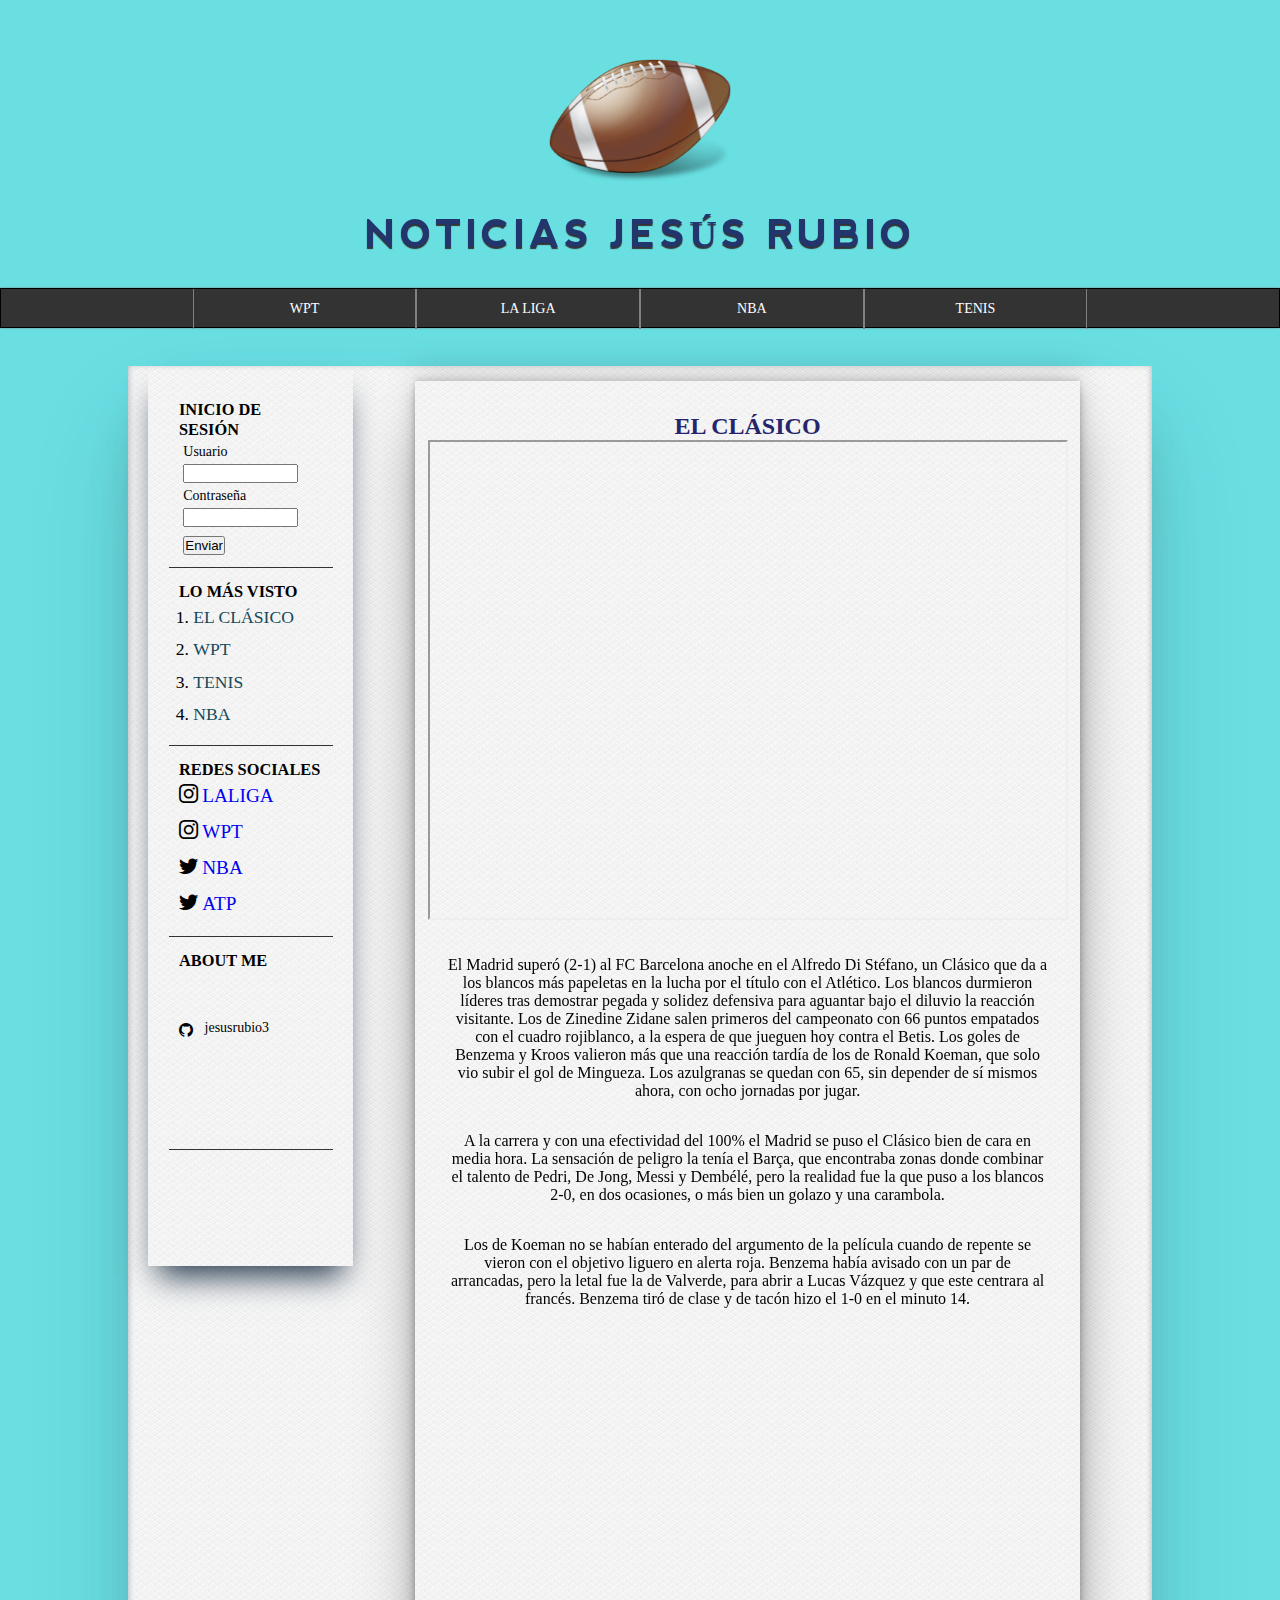
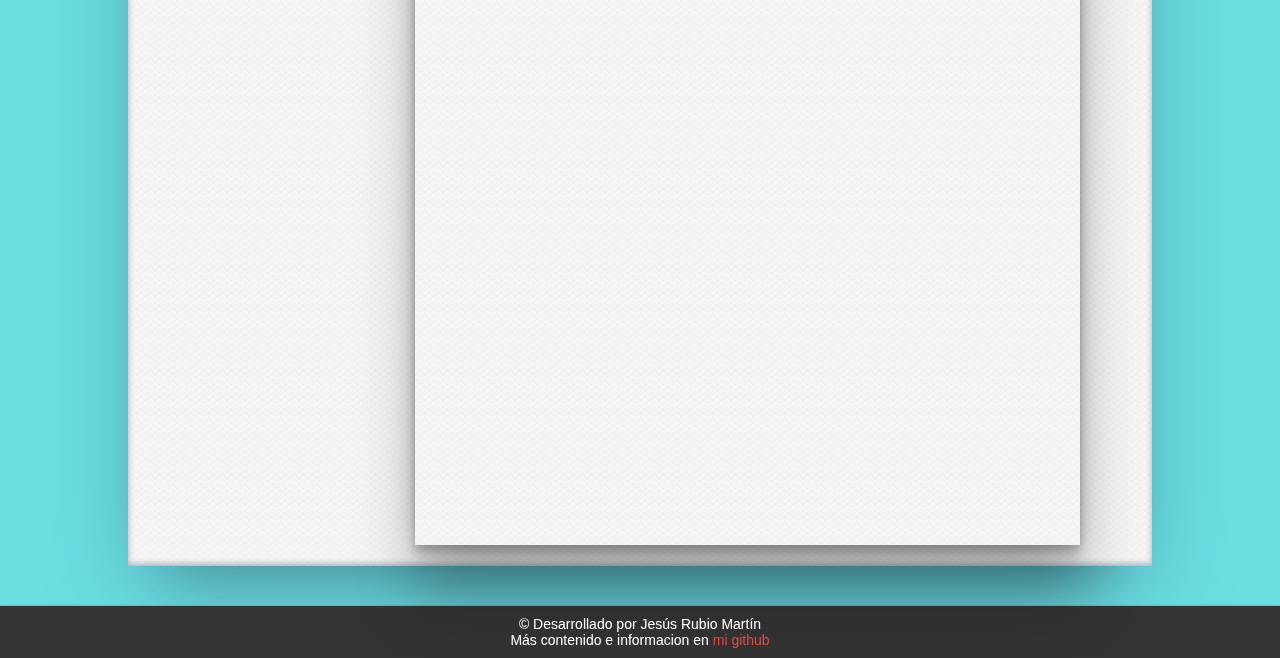
==== laliga.html @ 3f98abc2 "creación laliga" ====
<!DOCTYPE html>

<html lang="es">

<head>
    <meta charset="utf-8" />
    <title>NOTICIAS</title>
    <link rel="icon" type="image/x-icon" href="./imagenes/favicon.png">
    <link rel="stylesheet" type="text/css" href="liga.css">
    <meta name="viewport" content="width=device-width, user-scalable=no" />
    <link rel="stylesheet" type="text/css" href="responsive.css" />

</head>

<body>

    <header id="header">

        <div id="logotipo">

            <img src="./imagenes/sports-icon-png-3302.jpg" alt="logotipo de la web" />

        </div>

        <h1>
            <a href="./index.html">
                NOTICIAS JESÚS RUBIO
            </a>
        </h1>

    </header>

    <nav id="nav">
        <ul>
            <li><a href="padel.html">WPT</a></li>
            <li><a href="laliga.html">LA LIGA</a></li>
            <li><a href="nba.html">NBA</a></li>
            <li><a href="tenis.html">TENIS</a></li>
        </ul>
    </nav>

    <div id="contents">
        <aside id="aside">
            <div class="widget">
                <h3>INICIO DE SESIÓN</h3>


                <form>
                    <label>Usuario</label>
                    <input type="text" />

                    <label>Contraseña</label>
                    <input type="password" />

                    <input type="submit" value="Enviar" />

                </form>

            </div>

            <div class="widget">
                <h3>LO MÁS VISTO</h3>


                <ol>
                    <li><a href="laliga.html">EL CLÁSICO</a></li>
                    <li><a href="padel.html">WPT</a></li>
                    <li><a href="tenis.html">TENIS</a></li>
                    <li><a href="nba.html">NBA</a></li>
                </ol>

            </div>

            <div class="widget">
                <h3>REDES SOCIALES</h3>


                <ul>
                    <li><span class="icon-instagram"></span><a href="https://www.instagram.com/laliga/?hl=es"
                            target="_blank">LALIGA</a></li>
                    <li><span class="icon-instagram"></span><a href="https://www.instagram.com/worldpadeltour/?hl=es"
                            target="_blank">WPT</a></li>
                    <li><span class="icon-twitter"></span><a href="https://twitter.com/nba" target="_blank">NBA</a></li>
                    <li><span class="icon-twitter"></span><a
                            href="https://twitter.com/ATPTour_ES?ref_src=twsrc%5Egoogle%7Ctwcamp%5Eserp%7Ctwgr%5Eauthor"
                            target="_blank">ATP</a></li>
                </ul>

            </div>

            <div id="about" class="widget">
                <h3>ABOUT ME</h3>

                <span class="icon-github"></span><a href="https://github.com/jesusrubio3" target="_blank">
                    jesusrubio3</a>

            </div>
        </aside>

        <section>
            <article>
                <h2>EL CLÁSICO</h2>
                <iframe src="https://www.youtube.com/embed/lHwnZf_FGNU" title="YouTube video player"
                    allow="accelerometer; autoplay; clipboard-write; encrypted-media; gyroscope; picture-in-picture"
                    allowfullscreen></iframe>
                <p> El Madrid superó (2-1) al FC Barcelona anoche en el Alfredo Di Stéfano, un Clásico que da a los
                    blancos más papeletas en la lucha por el título con el Atlético. Los blancos durmieron líderes tras
                    demostrar pegada y solidez defensiva para aguantar bajo el diluvio la reacción visitante. Los de
                    Zinedine Zidane salen primeros del campeonato con 66 puntos empatados con el cuadro rojiblanco, a la
                    espera de que jueguen hoy contra el Betis. Los goles de Benzema y Kroos valieron más que una
                    reacción tardía de los de Ronald Koeman, que solo vio subir el gol de Mingueza. Los azulgranas se
                    quedan con 65, sin depender de sí mismos ahora, con ocho jornadas por jugar.</p>
                <p>
                    A la carrera y con una efectividad del 100% el Madrid se puso el Clásico bien de cara en media hora.
                    La sensación de peligro la tenía el Barça, que encontraba zonas donde combinar el talento de Pedri,
                    De Jong, Messi y Dembélé, pero la realidad fue la que puso a los blancos 2-0, en dos ocasiones, o
                    más bien un golazo y una carambola.
                </p>
                <p>
                    Los de Koeman no se habían enterado del argumento de la película cuando de repente se vieron con el
                    objetivo liguero en alerta roja. Benzema había avisado con un par de arrancadas, pero la letal fue
                    la de Valverde, para abrir a Lucas Vázquez y que este centrara al francés. Benzema tiró de clase y
                    de tacón hizo el 1-0 en el minuto 14. </p>
            </article>

        </section>
    </div>

    <footer>
        <p>&copy; Desarrollado por Jesús Rubio Martín</p>
        <p>Más contenido e informacion en <a href="https://github.com/jesusrubio3">mi github</a></p>
    </footer>
</body>
---- liga.css ----
@font-face
{
    font-family: "nevis";
    src: url(./fonts/nevis.eot);
    /*esto es por si no carga la primera fuente*/
    src: url(./fonts/nevis.eot?#iefix) format('embedded-opentype'),
         url(./fonts/nevis.woff) format('wof'),
         url(./fonts/nevis.ttf) format('truetype'),
         url(./fonts/nevis.svg) format('svg');

    font-weight: normal;
    font-style: normal;

}

@font-face {
    font-family: 'icomoon';
    src:  url('fonts/icomoon.eot?xc77l4');
    src:  url('fonts/icomoon.eot?xc77l4#iefix') format('embedded-opentype'),
      url('fonts/icomoon.ttf?xc77l4') format('truetype'),
      url('fonts/icomoon.woff?xc77l4') format('woff'),
      url('fonts/icomoon.svg?xc77l4#icomoon') format('svg');
    font-weight: normal;
    font-style: normal;
    font-display: block;
  }
  
  [class^="icon-"], [class*=" icon-"] {
    /* use !important to prevent issues with browser extensions that change fonts */
    font-family: 'icomoon' !important;
    font-style: normal;
    font-weight: normal;
    font-variant: normal;
    text-transform: none;
    line-height: 1;
  
    /* Better Font Rendering =========== */
    -webkit-font-smoothing: antialiased;
    -moz-osx-font-smoothing: grayscale;
  }
  
  .icon-instagram:before {
    content: "\ea92";
  }
  .icon-twitter:before {
    content: "\ea96";
  }
  .icon-github:before {
    content: "\eab0";
  }  

  


*
{
    padding: 0px;
    margin: 0px;
    box-sizing: border-box;
}


body
{
    background-color: #69dfe2;

}

#header
{
    
    width: 100%;
    height: 50%;
    margin: 0px auto;
    margin-bottom: 2%;
    
    
}

#header  h1 a:link, a:visited, a:active {
    text-decoration:none;
}


#header #logotipo
{
    width: 30%;
    margin: 0 auto;
    padding-top: 20px;
    
}

#header #logotipo img
{
    display: block;
    text-align: center;
    margin: 0px auto;
    width: 50%;
    
}


#header h1
{
    width:75%;
    text-decoration: none;
    text-align: center;
    font-size: 2.4rem;
    font-family: "nevis";
    text-transform: uppercase;
    letter-spacing: 4px;
    text-shadow: 0px 2px 1px #333333;
    transition: all 300ms;
    margin: 0px auto;
}

#header h1 a{
    text-decoration: none;
    color: #23356d;
}

#header h1 a:hover 
{
    
    color:#5479c2;

}

#nav
{
    border: 1px solid black;
    width: 100%;
    background-color: #333333;
    color: white;
    height: 40px;
    font-size: 14px;
    box-shadow: 0px 0px 2px gray;
    margin-top:2rem;
    

}

#nav ul 
{

    
    list-style: none;
    text-decoration: none;
    margin: 0px auto;
    width: 70%;
    
}

#nav > ul > li
{
    line-height: 40px;
    float: left;
    border-right: 1px solid gray;
    transition: all 300ms;
    width: 25%;
    text-align: center;
}

#nav > ul > li  a
{
    display: block;
    padding-left: 20px;
    padding-right: 20px;
    color: white;
    text-decoration: none;
    border-left: 1px solid gray;

    
}

#nav > ul > li > a:hover{
    color:#97a9e0;
    
}

#contents {
    width: 80%;
    height: 200vh;
    margin: 0px auto;
    margin-top: 3%;
    background-image: url(./imagenes/paven.png);
    box-shadow: rgba(50, 50, 93, 0.25) 0px 50px 100px -20px, rgba(0, 0, 0, 0.3) 0px 30px 60px -30px, rgba(10, 37, 64, 0.35) 0px -2px 6px 0px inset;
}

#aside{
    width: 20%;
    min-height: 50%;
    margin-left: 2%;
    padding-top: 2%;
    box-shadow: rgb(38, 57, 77) 0px 20px 30px -10px;
    float: left;
}

#aside .widget
{
    
    display: block;
    width: 80%;
    min-height: 15%;
    margin: 5px auto;
    padding: 8px;
    padding-left: 10px;
    padding-right: 10px;
    font-size: 14px;
    border-bottom: 1px solid #333;
    margin-bottom: 3%;
    
}


#aside .widget form label,
#aside .widget form input{
    margin: 3%;
    
}

#contents #aside .widget h3{
    margin-top: 0px;
    margin-bottom: 3%;
    
}

#login{
    margin-bottom: 5%;
}

#aside div input[type="submit"]:hover{
    
    cursor: pointer;
}

#aside div input[type="text"],
#aside div input[type="password"]{
    width: 80%;
}

#aside ol li{
    margin-left: 10%;
    margin-bottom: 8%;
    font-size: 1.1rem;

}

#aside ol li a{
    text-decoration: none;
    color: #154a5a;
    transition: all 300ms;

}

#aside ol li a:hover{
    text-decoration: none;
    color: #72cce7;
    font-size: 1.2rem;

}

#aside div ul li{
    margin-bottom: 9%;
    font-size: 1.2rem;
    list-style-type: none;
    
}

#aside div ul li span{
    margin-right: 3%;
}


#aside div ul li a{
    text-decoration: none;
}

#about a{
    text-decoration: none;
    margin-left: 5%;
    font-size: 100%;
    color: black;
}

#about a:hover{
    color: #154a5a;
}


#contents #aside #about span{
    position: absolute; 
    
    margin: 0px;
    margin-top: 3.7%;
    
}

#about a{
    position: absolute; 
    
    margin: 0px;
    margin-left: 2%;
    margin-top: 3.5%;
}

#about{
    
    min-height: 23vh !important;
}
section{
    float: right;
    width: 65%;
    height:98%;
    box-shadow: rgba(0, 0, 0, 0.25) 0px 54px 55px, rgba(0, 0, 0, 0.12) 0px -12px 30px, rgba(0, 0, 0, 0.12) 0px 4px 6px, rgba(0, 0, 0, 0.17) 0px 12px 13px, rgba(0, 0, 0, 0.09) 0px -3px 5px;
    margin-right: 7%;
    margin-left: 5%;
    text-align: center;
    margin-top: 1.4%;
}

section h2{
    color: rgb(37, 37, 109);
    margin-top: 2rem;
}

article{
    min-height: 40%;
    
}
iframe{
    width:40rem;
    height:30rem;
}

section p{
    margin: 2rem;
    justify-content: center;
    font-size: 1rem;
}

footer
{
    width: 100%;
    margin: 0px auto;
    text-align: center;
    margin-top: 40px;
    background-color: #333;
    padding-top: 10px;
    padding-bottom: 10px;
    color: white;
    font-family: sans-serif;
    font-size: 14px;
    box-shadow: 0px 0px 2px gray;
}

footer a{
    text-decoration: none;
    color: rgb(221, 75, 75);
    

}
---- responsive.css ----
@media (max-width:600px){


#nav ul li{
    
    float: none;
    width:145%;
    border-right: none;
    border-left: none;
    border-bottom: 2px solid white;
    
}
#nav ul {
    margin: 0px;
}
#nav{
    height:60%;
    
}
}
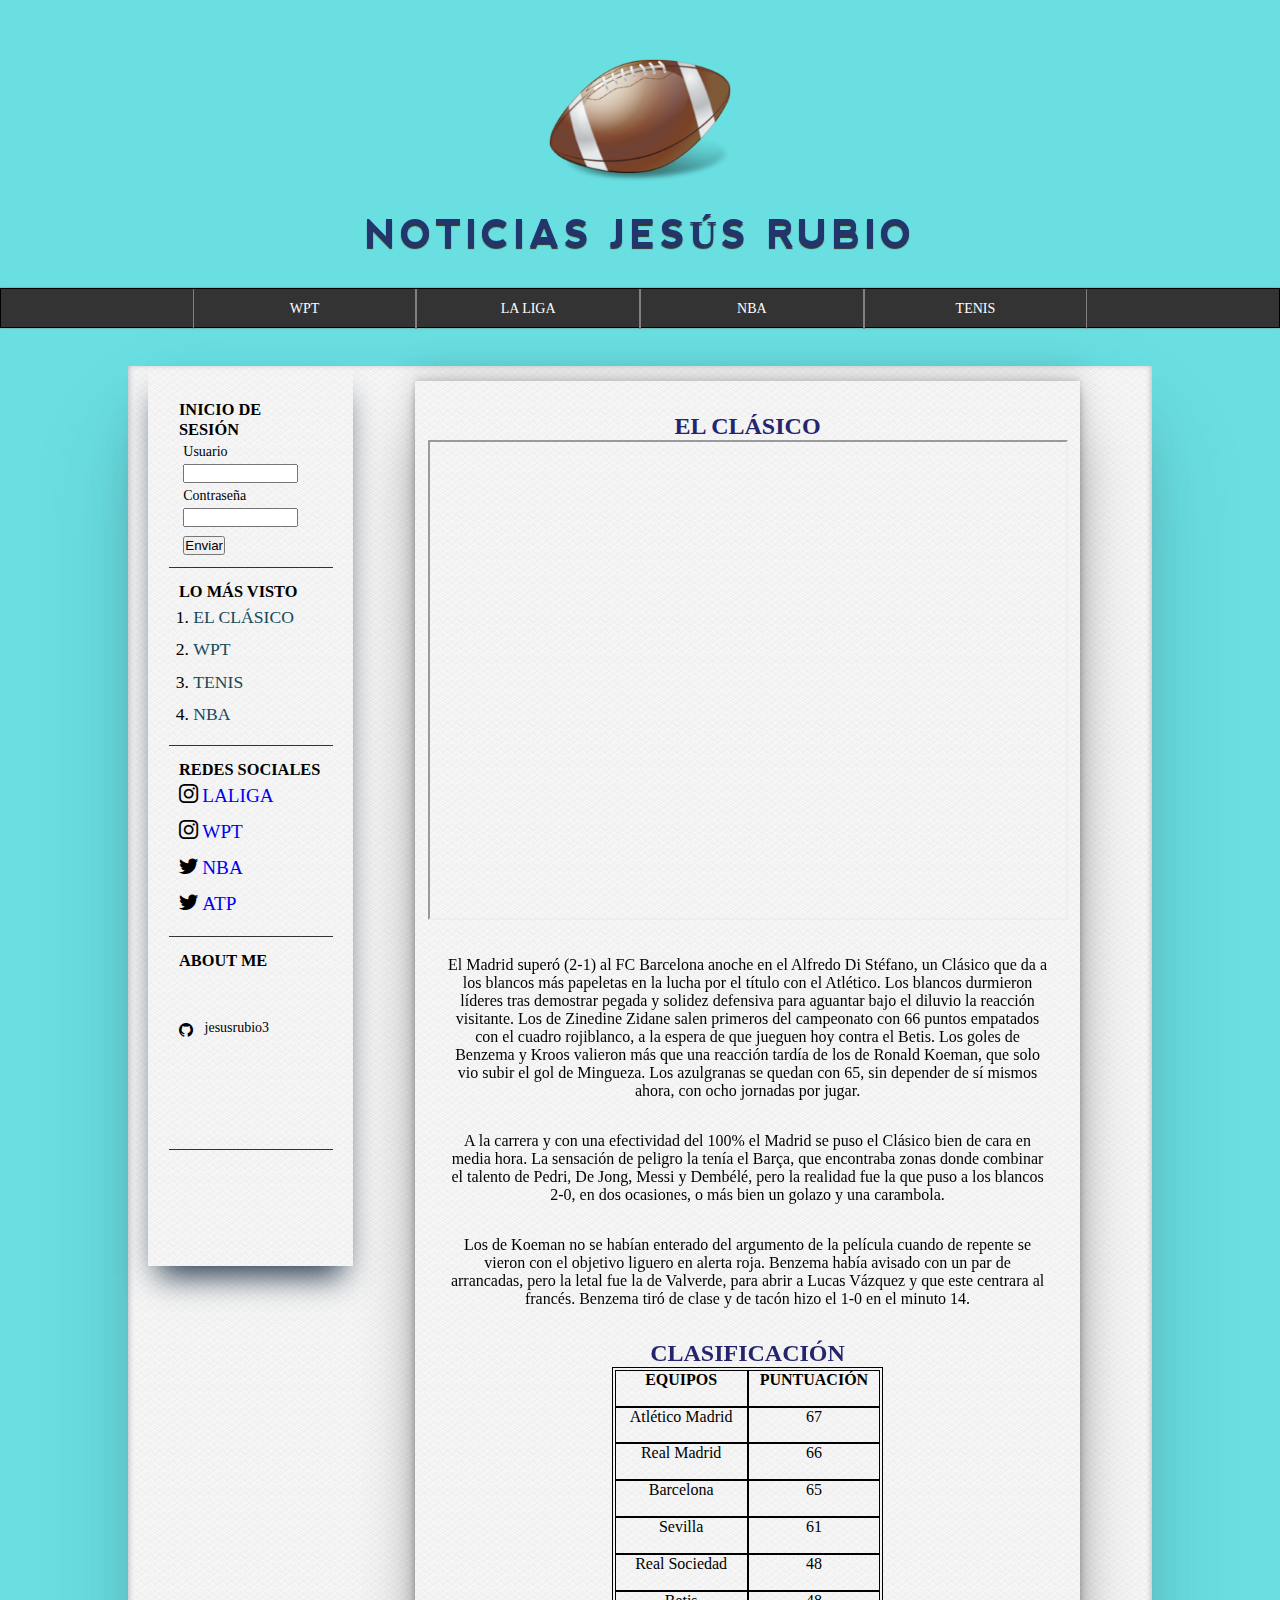
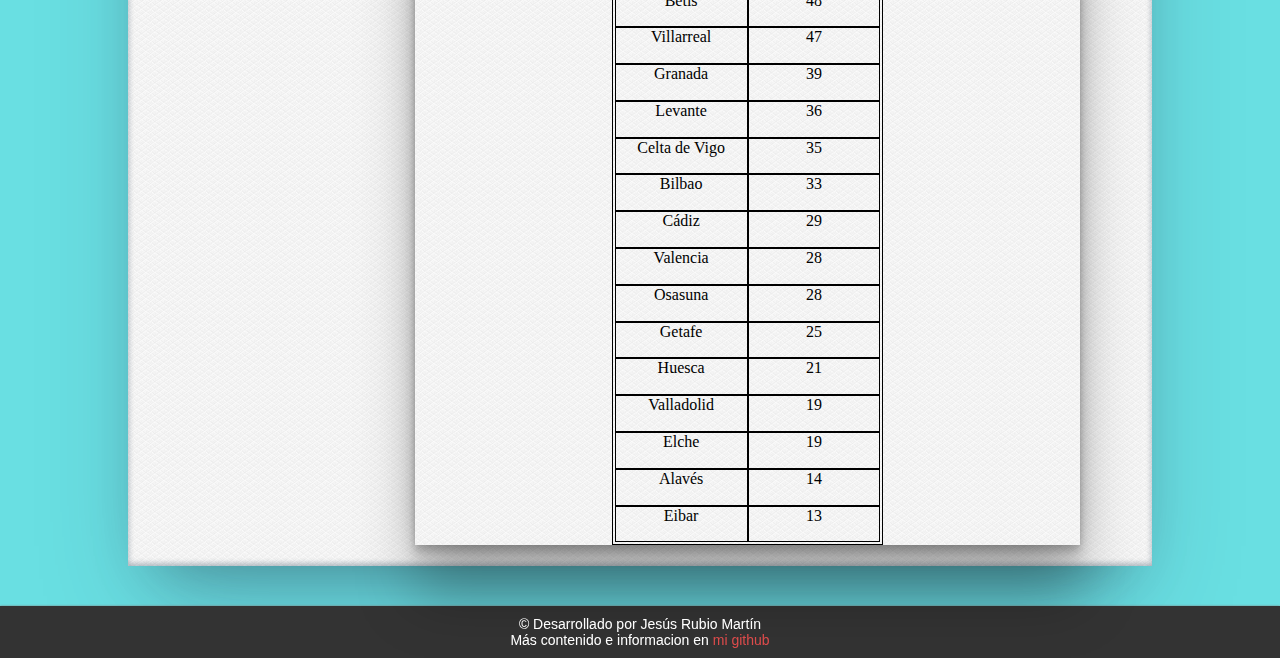
==== commit 9df18525: "tabla de la liga" ====
--- a/laliga.html
+++ b/laliga.html
@@ -123,6 +123,58 @@
                     de tacón hizo el 1-0 en el minuto 14. </p>
             </article>
 
+            <article>
+                <h2>CLASIFICACIÓN</h2>
+                <table class="tabla">
+                    <tr>
+                        <td><strong>EQUIPOS</strong></td>
+                        <td>Atlético Madrid</td>
+                        <td>Real Madrid</td>
+                        <td>Barcelona</td>
+                        <td>Sevilla</td>
+                        <td>Real Sociedad</td>
+                        <td>Betis</td>
+                        <td>Villarreal</td>
+                        <td>Granada</td>
+                        <td>Levante</td>
+                        <td>Celta de Vigo</td>
+                        <td>Bilbao</td>
+                        <td>Cádiz</td>
+                        <td>Valencia</td>
+                        <td>Osasuna</td>
+                        <td>Getafe</td>
+                        <td>Huesca</td>
+                        <td>Valladolid</td>
+                        <td>Elche</td>
+                        <td>Alavés</td>
+                        <td>Eibar</td>
+                    </tr>
+                    <tr>
+                        <td><strong>PUNTUACIÓN</strong></td>
+                        <td>67</td>
+                        <td>66</td>
+                        <td>65</td>
+                        <td>61</td>
+                        <td>48</td>
+                        <td>48</td>
+                        <td>47</td>
+                        <td>39</td>
+                        <td>36</td>
+                        <td>35</td>
+                        <td>33</td>
+                        <td>29</td>
+                        <td>28</td>
+                        <td>28</td>
+                        <td>25</td>
+                        <td>21</td>
+                        <td>19</td>
+                        <td>19</td>
+                        <td>14</td>
+                        <td>13</td>
+                    </tr>
+                </table>
+            </article>
+
         </section>
     </div>
 
--- a/liga.css
+++ b/liga.css
@@ -339,6 +339,14 @@
     font-size: 1rem;
 }
 
+td{display: block;}
+
+table,td,th{border: 1px solid black;}
+table{margin: 0px auto;}
+tr{float: left;}
+td{width: 8.3rem;
+height: 2.3rem;}
+
 footer
 {
     width: 100%;
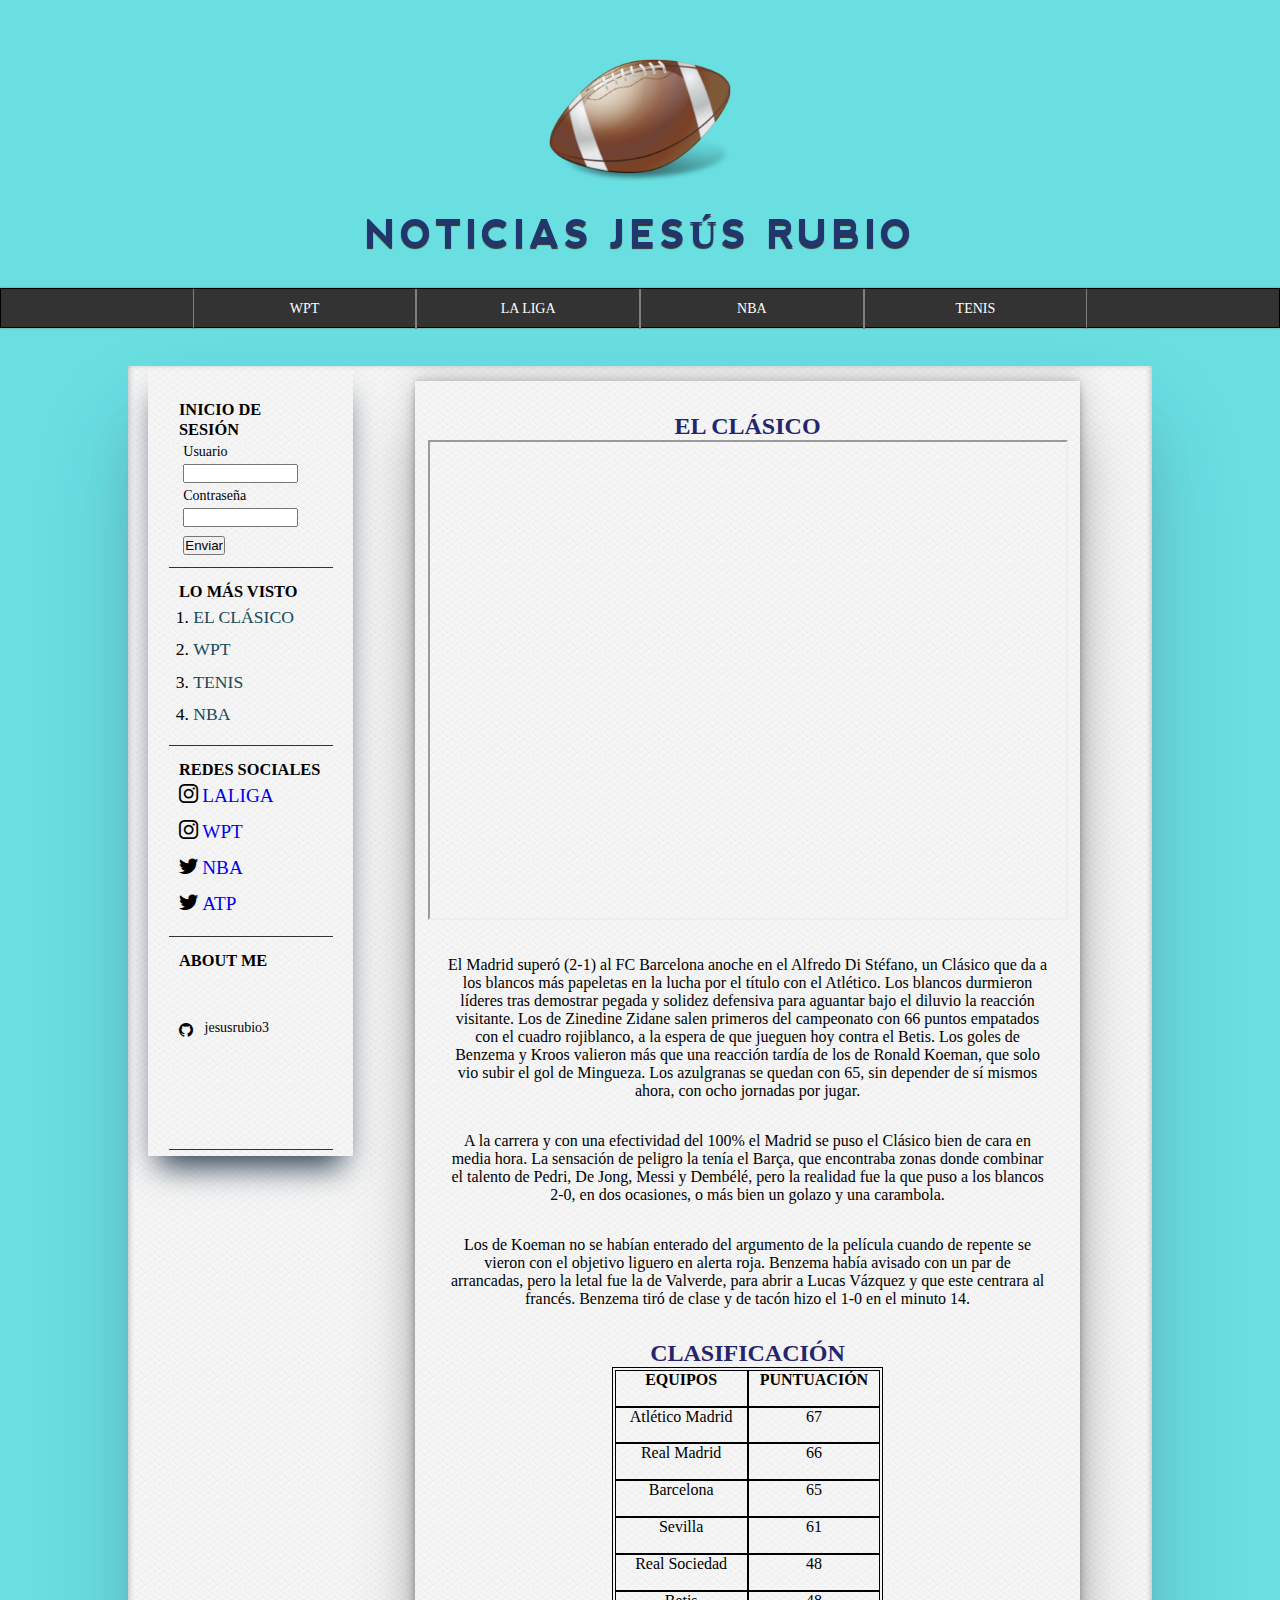
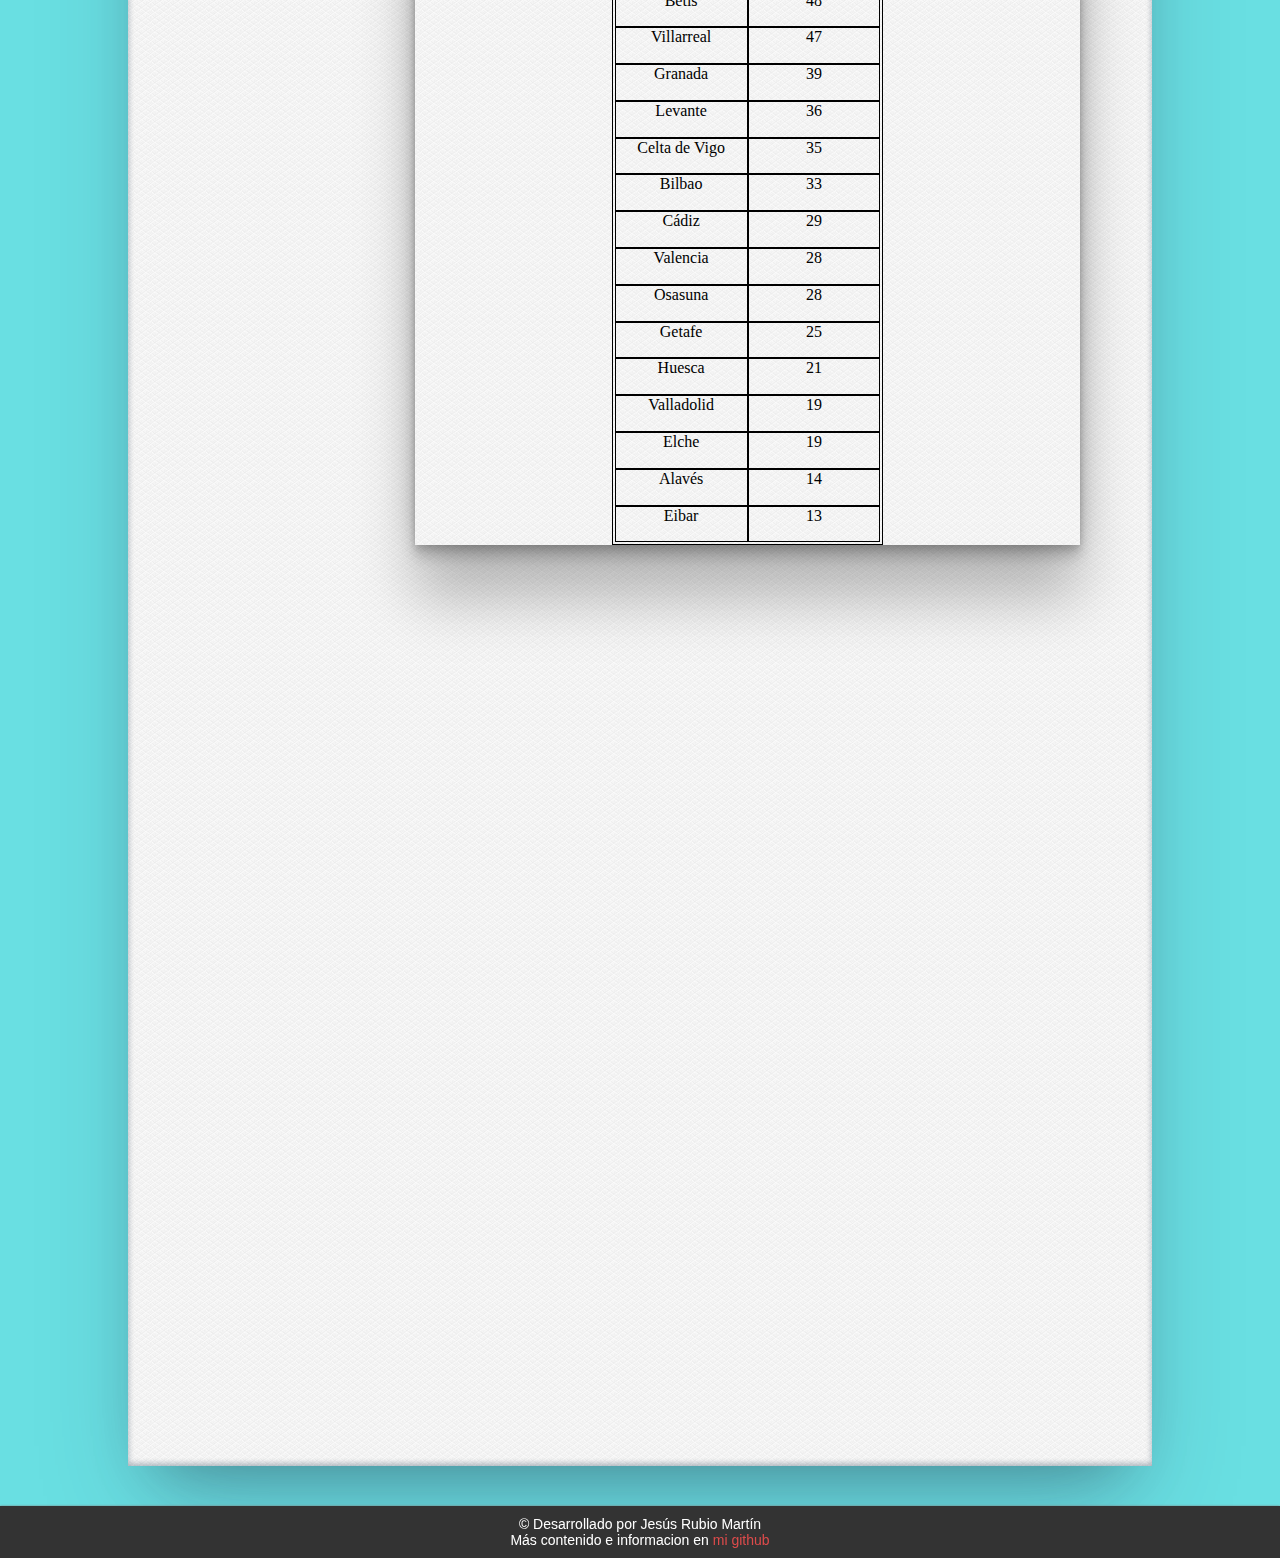
==== commit 25ed890e: "finalización" ====
--- a/laliga.html
+++ b/laliga.html
@@ -45,7 +45,7 @@
                 <h3>INICIO DE SESIÓN</h3>
 
 
-                <form>
+                <form action="http://www2.gonzalonazareno.org/josedom/resultado.php." method="post">
                     <label>Usuario</label>
                     <input type="text" />
 
--- a/liga.css
+++ b/liga.css
@@ -179,8 +179,9 @@
 }
 
 #contents {
+    overflow-y: scroll;
     width: 80%;
-    height: 200vh;
+    min-height: 300vh;
     margin: 0px auto;
     margin-top: 3%;
     background-image: url(./imagenes/paven.png);
--- a/responsive.css
+++ b/responsive.css
@@ -17,4 +17,44 @@
     height:60%;
     
 }
+
+iframe{
+    width: 50%;
+    height: 50%;
+}
+
+
+}
+
+@media (max-width:754px){
+    #aside{
+        float: none;
+        width: 80%;
+        margin: 0px auto;
+    }
+    
+    section{
+        float: none;
+        margin: 0px auto;
+        width: 80%;
+    }
+
+    #about .icon-github,
+    #about a{
+        display: none;
+        background-color: rebeccapurple;
+    }
+    iframe{
+        width: 50%;
+        height: 50%;
+    }
+    
+}
+
+
+@media (max-width:1186px){
+    iframe{
+        width: 50%;
+        height: 50%;
+    }
 }